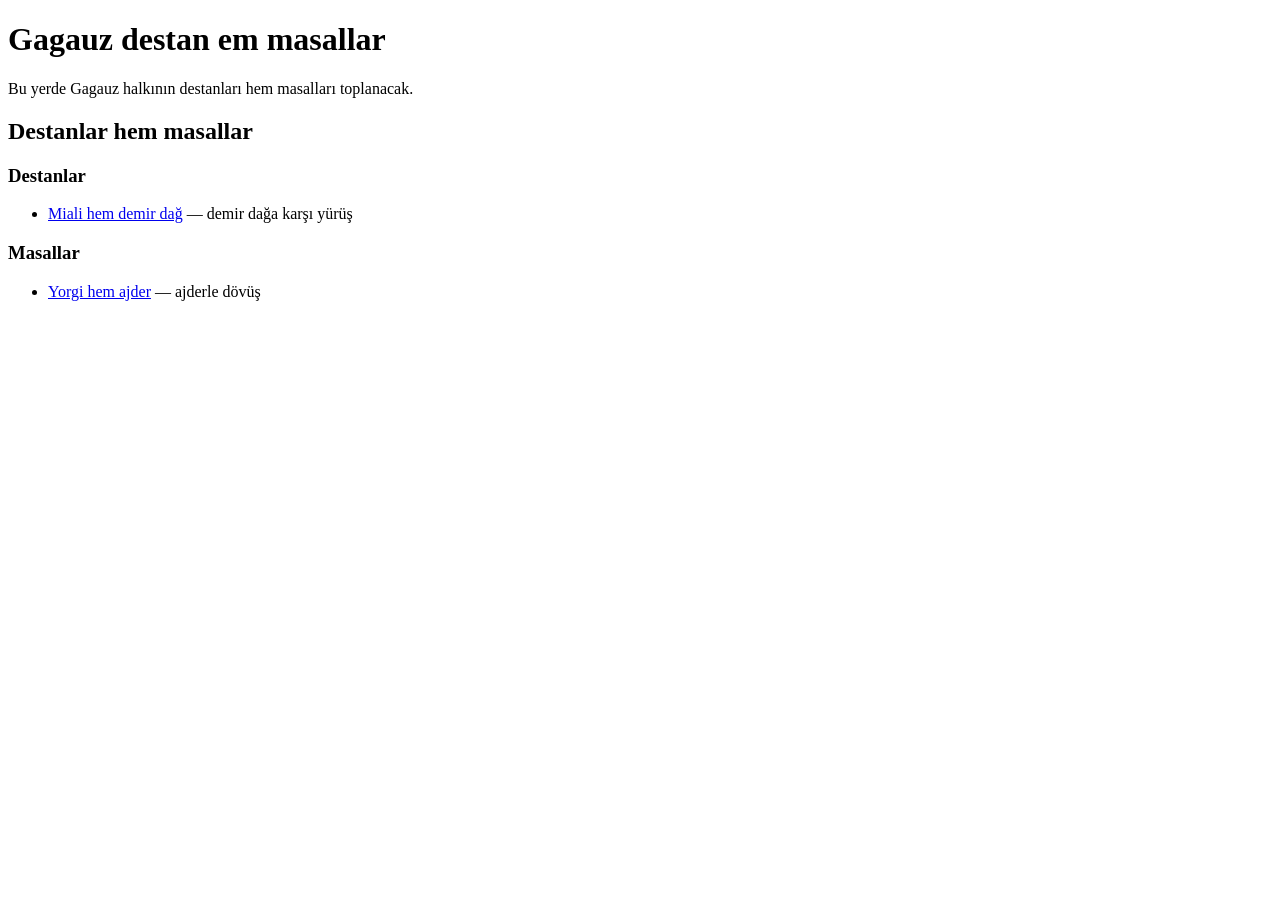
==== public/index.html @ 631b681e "fix(site): use /gagauz/ paths so story links work on project Pages Relative ./masallar/... from http" ====
<!DOCTYPE html>
<html lang="gag">
  <head>
    <meta charset="utf-8" />
    <meta name="viewport" content="width=device-width, initial-scale=1" />
    <title>Gagauz destan em masallar</title>
    <meta
      name="description"
      content="Gagauz destanları hem masalları."
    />
    <link rel="stylesheet" href="/gagauz/styles.css" />
  </head>
  <body>
    <header>
      <h1>Gagauz destan em masallar</h1>
    </header>
    <main>
      <p>Bu yerde Gagauz halkının destanları hem masalları toplanacak.</p>
      <nav class="story-list" aria-labelledby="icerik-bashlik">
        <h2 id="icerik-bashlik">Destanlar hem masallar</h2>

        <h3 class="story-section">Destanlar</h3>
        <ul>
          <li>
            <a href="/gagauz/masallar/miali-hem-demir-dag.html">Miali hem demir dağ</a>
            <span class="story-note">— demir dağa karşı yürüş</span>
          </li>
        </ul>

        <h3 class="story-section">Masallar</h3>
        <ul>
          <li>
            <a href="/gagauz/masallar/yorgi-hem-ajder.html">Yorgi hem ajder</a>
            <span class="story-note">— ajderle dövüş</span>
          </li>
        </ul>
      </nav>
    </main>
  </body>
</html>
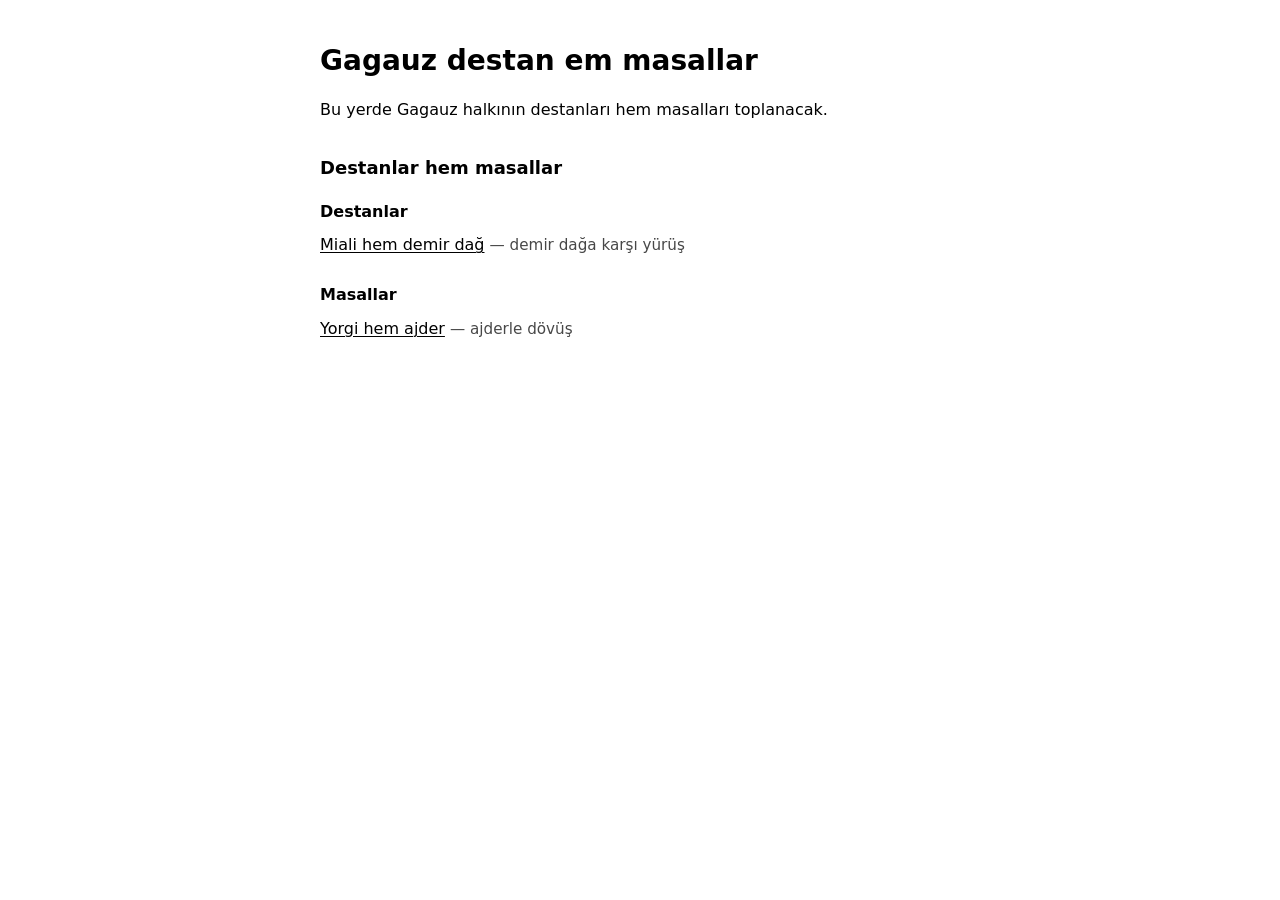
==== commit cf5f1b07: "fix(site): update paths for styles and links in story pages Changed stylesheet and link paths in ind" ====
--- a/public/index.html
+++ b/public/index.html
@@ -8,7 +8,13 @@
       name="description"
       content="Gagauz destanları hem masalları."
     />
-    <link rel="stylesheet" href="/gagauz/styles.css" />
+    <link rel="stylesheet" href="styles.css" />
+    <script>
+      /* Project Pages: /gagauz (no slash) breaks relative masallar/ links */
+      if (location.pathname === "/gagauz") {
+        location.replace(location.pathname + "/" + location.search + location.hash);
+      }
+    </script>
   </head>
   <body>
     <header>
@@ -22,7 +28,7 @@
         <h3 class="story-section">Destanlar</h3>
         <ul>
           <li>
-            <a href="/gagauz/masallar/miali-hem-demir-dag.html">Miali hem demir dağ</a>
+            <a href="masallar/miali-hem-demir-dag.html">Miali hem demir dağ</a>
             <span class="story-note">— demir dağa karşı yürüş</span>
           </li>
         </ul>
@@ -30,7 +36,7 @@
         <h3 class="story-section">Masallar</h3>
         <ul>
           <li>
-            <a href="/gagauz/masallar/yorgi-hem-ajder.html">Yorgi hem ajder</a>
+            <a href="masallar/yorgi-hem-ajder.html">Yorgi hem ajder</a>
             <span class="story-note">— ajderle dövüş</span>
           </li>
         </ul>
--- a/public/styles.css
+++ b/public/styles.css
@@ -0,0 +1,110 @@
+:root {
+  color-scheme: light dark;
+  font-family: system-ui, "Segoe UI", Roboto, "Noto Sans", sans-serif;
+  line-height: 1.6;
+}
+
+body {
+  margin: 0 auto;
+  max-width: 40rem;
+  padding: 1.5rem;
+}
+
+h1 {
+  font-size: 1.75rem;
+  line-height: 1.25;
+}
+
+h2 {
+  font-size: 1.125rem;
+  margin-top: 2rem;
+}
+
+.story-section {
+  font-size: 1rem;
+  font-weight: 600;
+  margin: 1.5rem 0 0.35rem;
+}
+
+.story-section:first-of-type {
+  margin-top: 1rem;
+}
+
+a {
+  color: inherit;
+  text-decoration-thickness: 1px;
+  text-underline-offset: 0.15em;
+}
+
+a:hover {
+  text-decoration-thickness: 2px;
+}
+
+.skip {
+  position: absolute;
+  left: -9999px;
+  top: auto;
+  width: 1px;
+  height: 1px;
+  overflow: hidden;
+}
+
+.skip:focus {
+  position: static;
+  width: auto;
+  height: auto;
+  padding: 0.35rem 0.5rem;
+  margin-bottom: 0.75rem;
+  display: inline-block;
+  outline: 2px solid CanvasText;
+}
+
+.site-header {
+  margin-bottom: 1.5rem;
+}
+
+.site-title {
+  margin: 0;
+  font-size: 1rem;
+  font-weight: 600;
+}
+
+.site-title a {
+  text-decoration: none;
+}
+
+.site-title a:hover {
+  text-decoration: underline;
+}
+
+.story-list ul {
+  list-style: none;
+  padding: 0;
+  margin: 0.5rem 0 0;
+}
+
+.story-list li {
+  margin-bottom: 0.65rem;
+}
+
+.story-note {
+  color: color-mix(in srgb, CanvasText 72%, transparent);
+  font-size: 0.95rem;
+}
+
+.story .story-lead {
+  font-style: italic;
+  margin-top: 0;
+}
+
+.story p {
+  margin: 0 0 1rem;
+}
+
+.back {
+  margin-top: 2rem;
+}
+
+.back a {
+  font-weight: 500;
+}
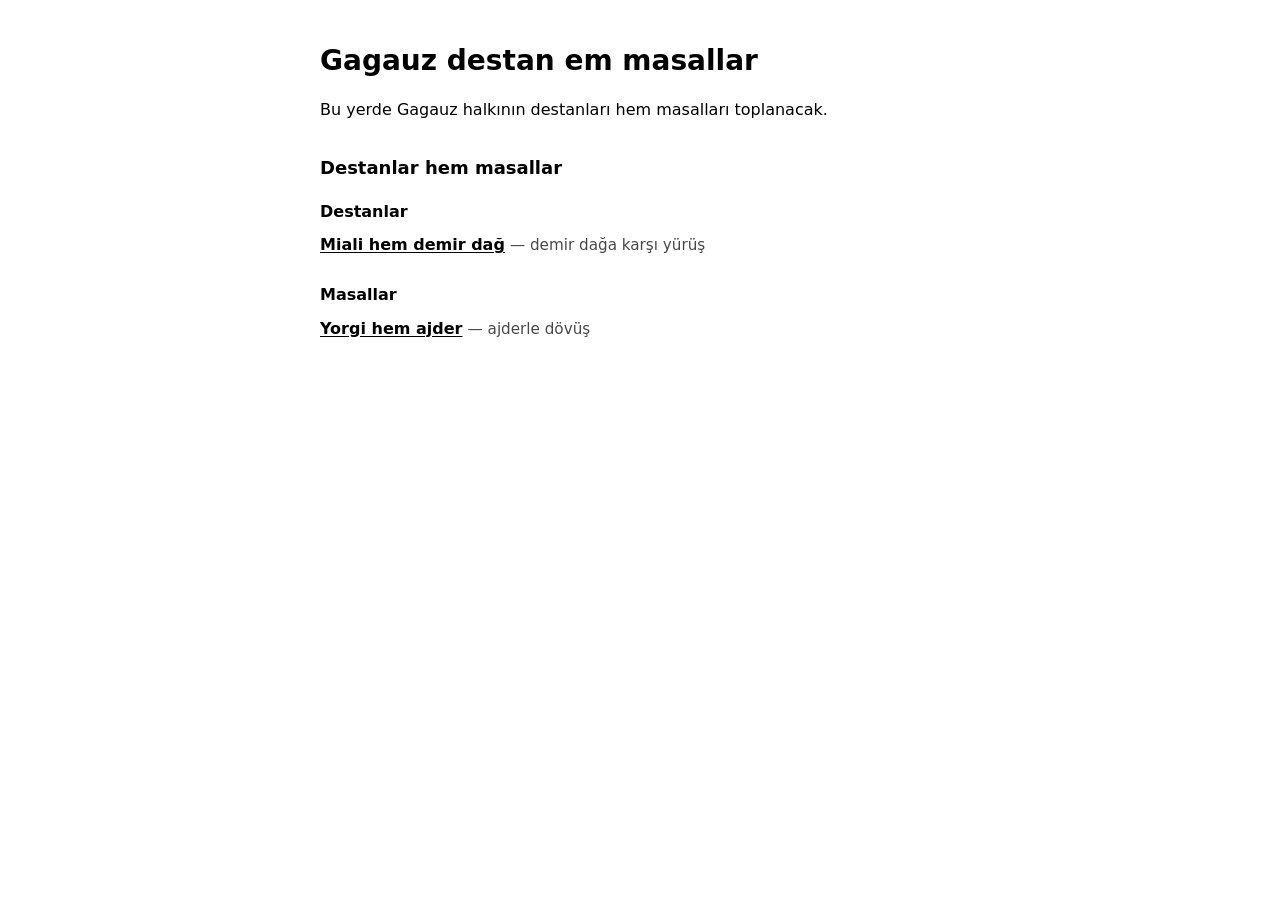
==== commit 95ecde11: "fix(pages): root index + nojekyll; relative story links + slash guard Branch-root Pages was serving " ====
--- a/public/index.html
+++ b/public/index.html
@@ -11,8 +11,13 @@
     <link rel="stylesheet" href="styles.css" />
     <script>
       /* Project Pages: /gagauz (no slash) breaks relative masallar/ links */
-      if (location.pathname === "/gagauz") {
-        location.replace(location.pathname + "/" + location.search + location.hash);
+      if (
+        location.pathname === "/gagauz" ||
+        location.pathname === "/gagauz/public"
+      ) {
+        location.replace(
+          location.pathname + "/" + location.search + location.hash
+        );
       }
     </script>
   </head>
--- a/public/styles.css
+++ b/public/styles.css
@@ -87,6 +87,12 @@
   margin-bottom: 0.65rem;
 }
 
+.story-list a {
+  font-weight: 600;
+  text-decoration: underline;
+  text-underline-offset: 0.12em;
+}
+
 .story-note {
   color: color-mix(in srgb, CanvasText 72%, transparent);
   font-size: 0.95rem;
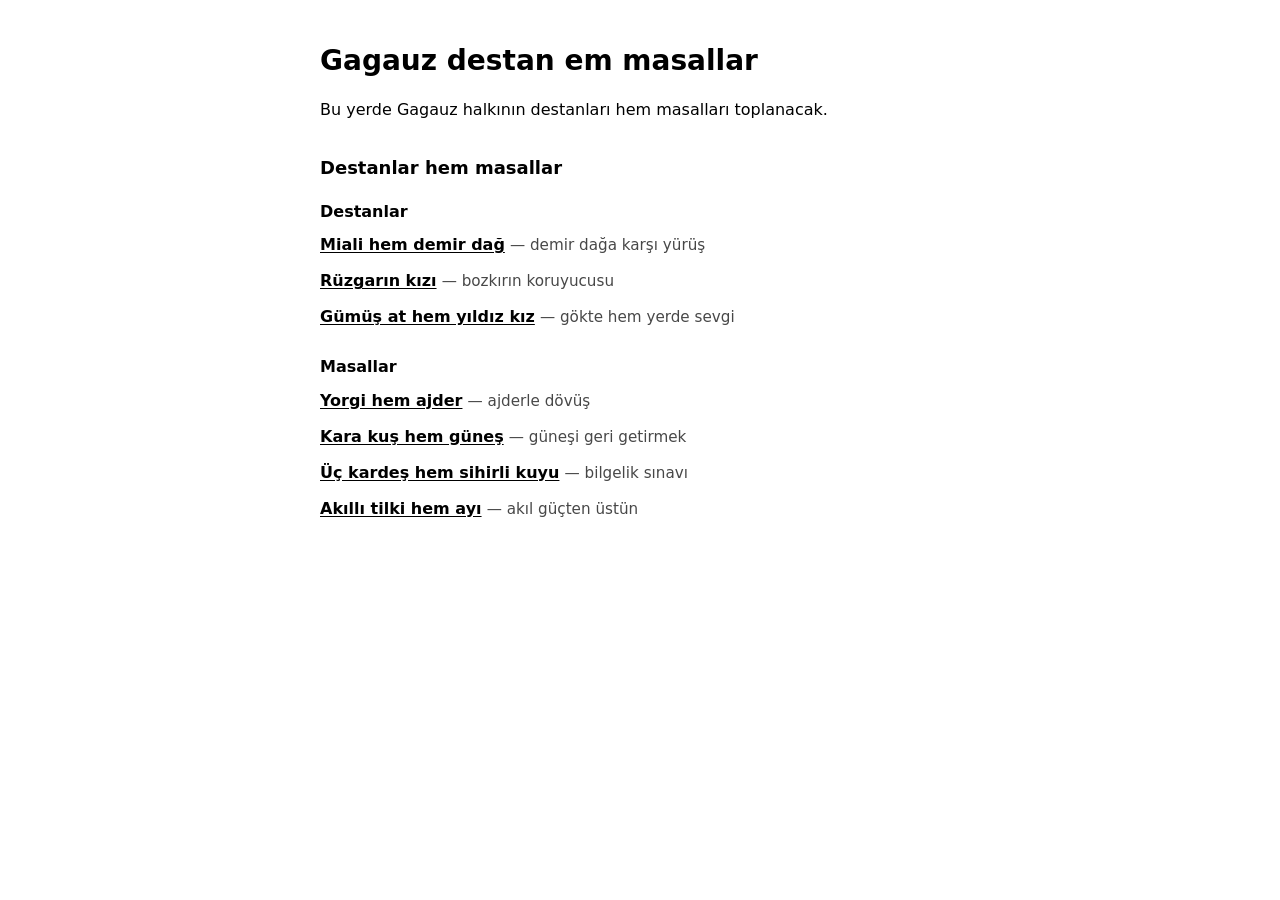
==== commit 4f1e5234: "feat(stories): add new Gagauz tales to index.html Included additional stories: "Rüzgarın kızı", "Güm" ====
--- a/public/index.html
+++ b/public/index.html
@@ -36,6 +36,14 @@
             <a href="masallar/miali-hem-demir-dag.html">Miali hem demir dağ</a>
             <span class="story-note">— demir dağa karşı yürüş</span>
           </li>
+          <li>
+            <a href="masallar/rüzgarın-kızı.html">Rüzgarın kızı</a>
+            <span class="story-note">— bozkırın koruyucusu</span>
+          </li>
+          <li>
+            <a href="masallar/gümüş-at-hem-yıldız-kız.html">Gümüş at hem yıldız kız</a>
+            <span class="story-note">— gökte hem yerde sevgi</span>
+          </li>
         </ul>
 
         <h3 class="story-section">Masallar</h3>
@@ -44,6 +52,18 @@
             <a href="masallar/yorgi-hem-ajder.html">Yorgi hem ajder</a>
             <span class="story-note">— ajderle dövüş</span>
           </li>
+          <li>
+            <a href="masallar/kara-kuş-hem-güneş.html">Kara kuş hem güneş</a>
+            <span class="story-note">— güneşi geri getirmek</span>
+          </li>
+          <li>
+            <a href="masallar/üç-kardeş-hem-sihirli-kuyu.html">Üç kardeş hem sihirli kuyu</a>
+            <span class="story-note">— bilgelik sınavı</span>
+          </li>
+          <li>
+            <a href="masallar/akıllı-tilki-hem-ayı.html">Akıllı tilki hem ayı</a>
+            <span class="story-note">— akıl güçten üstün</span>
+          </li>
         </ul>
       </nav>
     </main>
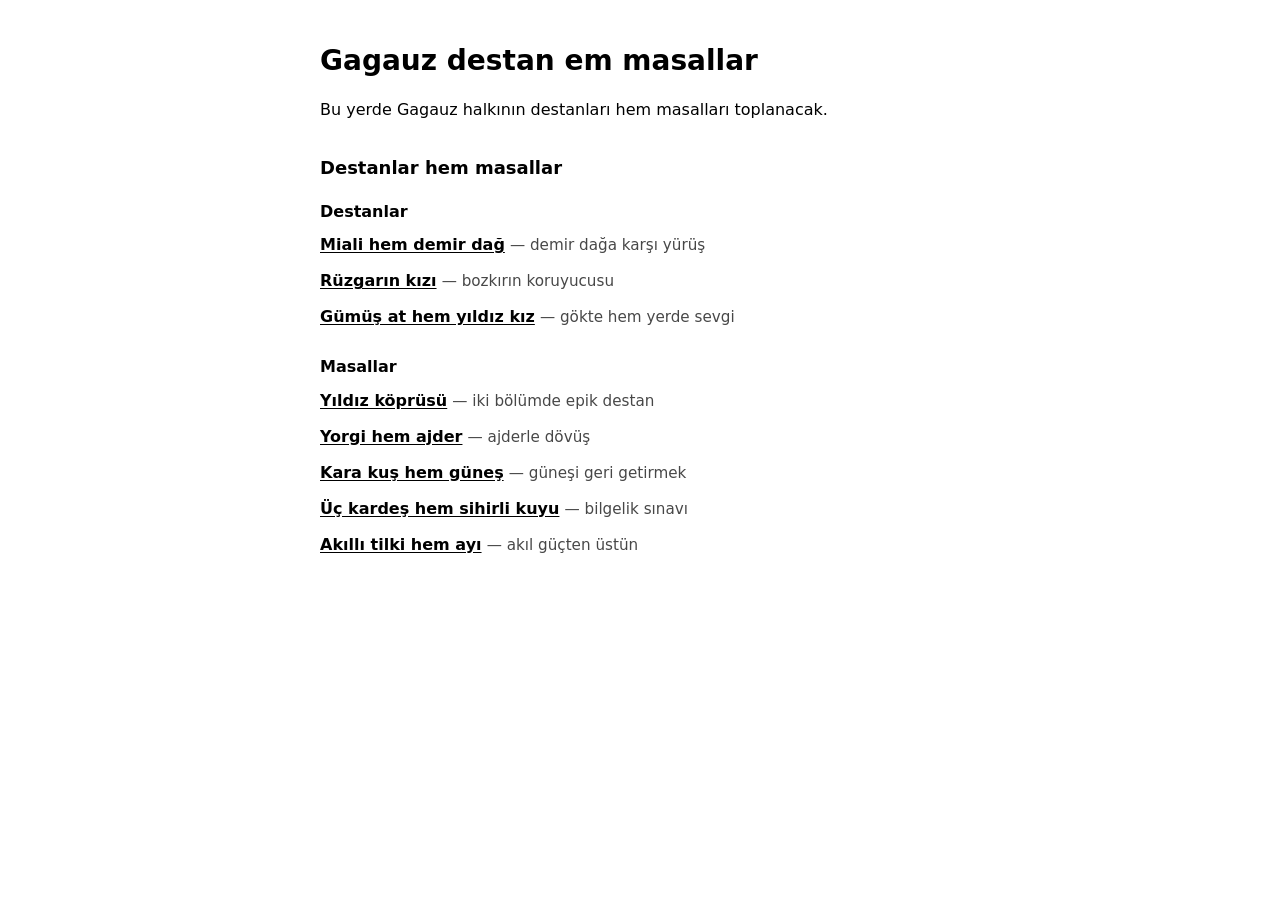
==== commit fcafc43a: "feat(stories): add "Yıldız köprüsü" tale with description and link" ====
--- a/public/index.html
+++ b/public/index.html
@@ -49,6 +49,10 @@
         <h3 class="story-section">Masallar</h3>
         <ul>
           <li>
+            <a href="masallar/yildiz-koprusu.html">Yıldız köprüsü</a>
+            <span class="story-note">— iki bölümde epik destan</span>
+          </li>
+          <li>
             <a href="masallar/yorgi-hem-ajder.html">Yorgi hem ajder</a>
             <span class="story-note">— ajderle dövüş</span>
           </li>
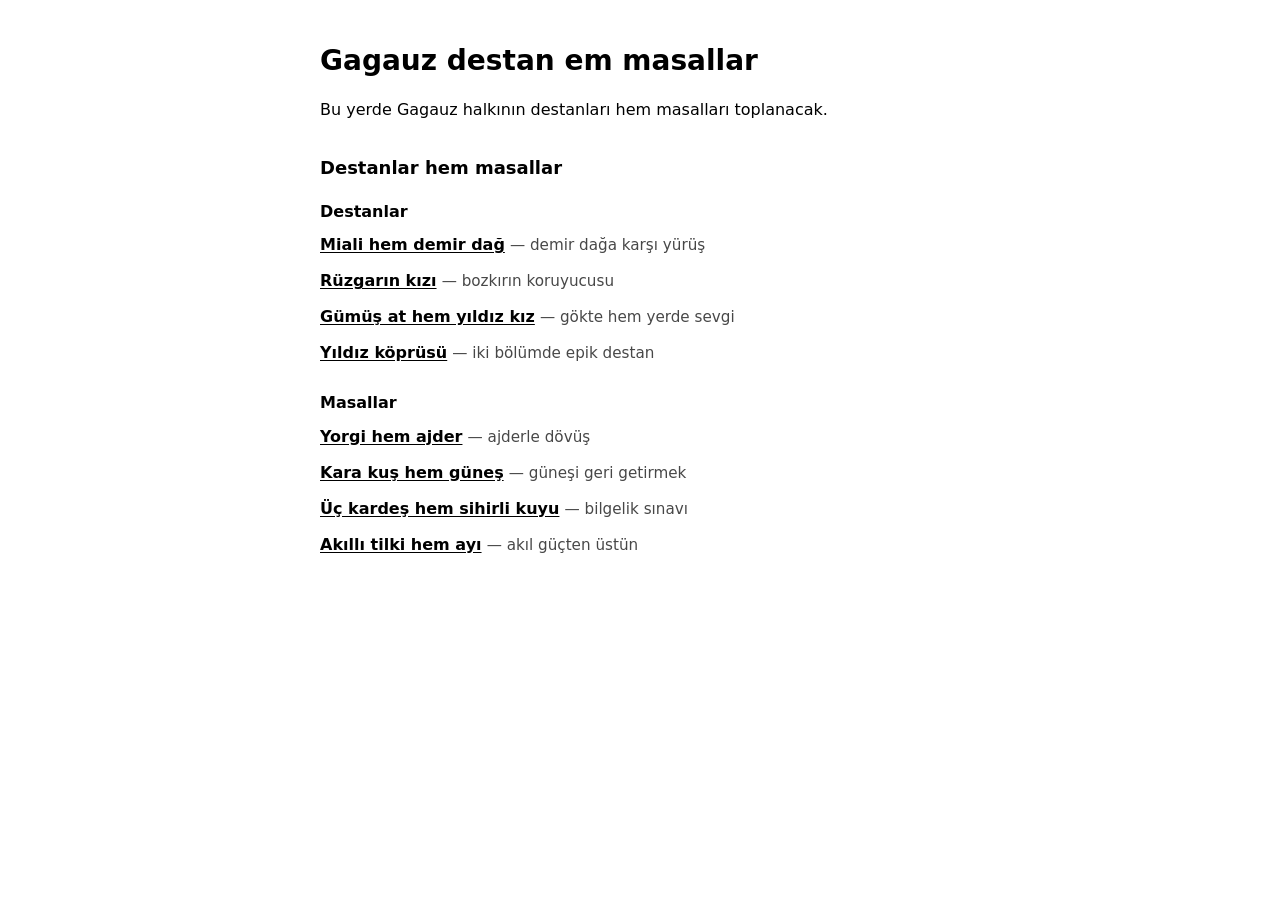
==== commit f8e9eb47: "fix(stories): reorder "Yıldız köprüsü" entry and add new tale "Yorgi hem ajder"" ====
--- a/public/index.html
+++ b/public/index.html
@@ -44,14 +44,14 @@
             <a href="masallar/gümüş-at-hem-yıldız-kız.html">Gümüş at hem yıldız kız</a>
             <span class="story-note">— gökte hem yerde sevgi</span>
           </li>
+          <li>
+            <a href="masallar/yildiz-koprusu.html">Yıldız köprüsü</a>
+            <span class="story-note">— iki bölümde epik destan</span>
+          </li>
         </ul>
 
         <h3 class="story-section">Masallar</h3>
         <ul>
-          <li>
-            <a href="masallar/yildiz-koprusu.html">Yıldız köprüsü</a>
-            <span class="story-note">— iki bölümde epik destan</span>
-          </li>
           <li>
             <a href="masallar/yorgi-hem-ajder.html">Yorgi hem ajder</a>
             <span class="story-note">— ajderle dövüş</span>
